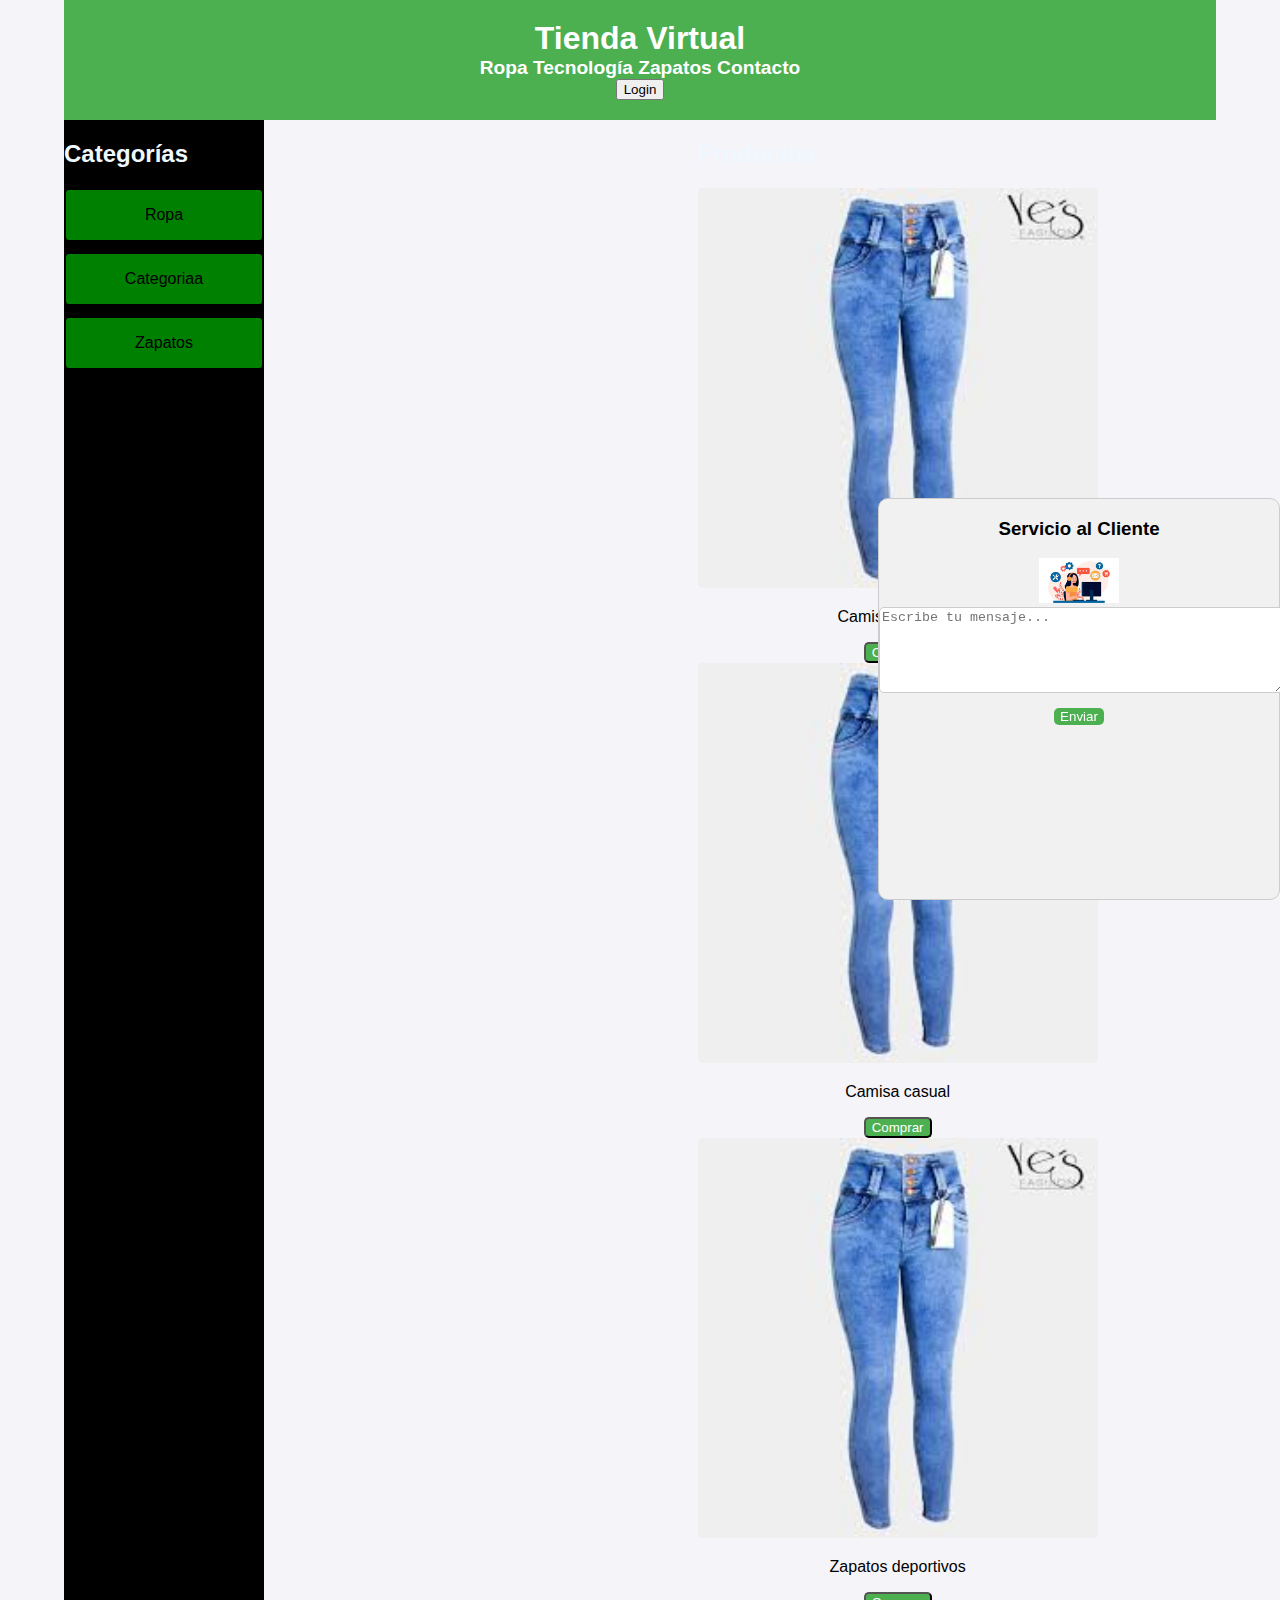
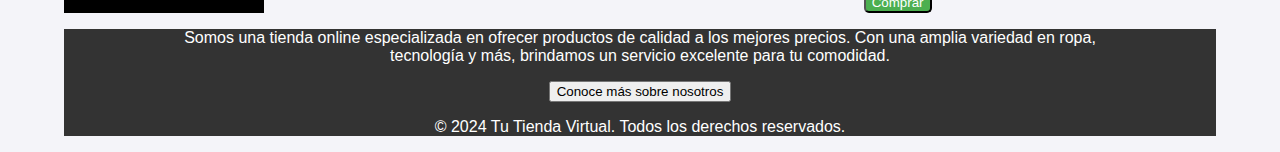
==== index.html @ c23fac92 "primer commit" ====
<!DOCTYPE html>
<html lang="en">
<head>
    <meta charset="UTF-8">
    <meta name="viewport" content="width=device-width, initial-scale=1.0">
    <link rel="stylesheet" href="./Estilos/estilo2.css">
    <title>Document</title>
</head>
<body>
    <div class="container">
        <div class="encabezado">
            <header>
                <h1>Tienda Virtual</h1>
                <h4>Ropa Tecnología Zapatos Contacto</h4>
               <a href="./login.html"> <button>Login</button></a>
            </header>
        </div>
        <section class="flexbox">
            <article class="izquierda">
                <h2 style="color: aliceblue;">Categorías</h2>
                <aside>
                    <p style="text-align: center;">Ropa</p>
                </aside>
                <aside>
                    <p style="text-align: center;">Categoriaa</p>
                </aside>
                <aside>
                    <p style="text-align: center;">Zapatos</p>
                </aside>
            </article>
        
            <article class="derecha">
                <h2 style="color: aliceblue;">Productos</h2>
                <aside>
                    <div class="producto">
                        <img src="./imagenes/descarga.jpg" alt="Pantalon">
                        <p>Camisa elegante</p>
                        <button>Comprar</button>
                    </div>
                </aside>
                <aside>
                    <div class="producto">
                        <img src="./imagenes/descarga.jpg" alt="Pantalon">
                        <p>Camisa casual</p>
                        <button>Comprar</button>
                    </div>
                </aside>
                <aside>
                    <div class="producto">
                        <img src="./imagenes/descarga.jpg" alt="Zapatos">
                        <p>Zapatos deportivos</p>
                        <button>Comprar</button>
                    </div>
                </aside>
            </article>

            <article class="servicio-cliente">
                <h3 style="text-align: center;">Servicio al Cliente</h3>
                <img src="./imagenes/servicio.jpg" alt="Servicio al Cliente">
                <textarea placeholder="Escribe tu mensaje..."></textarea>
                <button>Enviar</button>
            </article>
        </section>
        <footer>
            <div class="footer-contenido">
                <div class="descripcion">
                    <p>Somos una tienda online especializada en ofrecer productos de calidad a los mejores precios. Con una amplia variedad en ropa, tecnología y más, brindamos un servicio excelente para tu comodidad.</p>
                </div>
                
                <div class="boton-redireccion">
                    <a href="./tabla.html"><button>Conoce más sobre nosotros</button></a>
                </div>
        
                <div class="copyright">
                    <p>&copy; 2024 Tu Tienda Virtual. Todos los derechos reservados.</p>
                </div>
            </div>
        </footer>
       
    </div>
</body>
</html>
---- Estilos/estilo2.css ----
body {
    font-family: Arial, sans-serif;
    background-color: #f4f4f9;
    margin: 0;
}

.encabezado {
    background-color: #4CAF50;
    color: white;
    text-align: center;
    padding: 20px 0;
}

.encabezado header h1 {
    margin: 0;
    font-size: 2em;
}

.encabezado header h4 {
    margin: 0;
    font-size: 1.2em;
}

.container {
    width: 90%;
    margin: auto;
}

.flexbox {
    display: flex;
    justify-content: space-between; 
}

.flexbox2 {
    display: flex;
    justify-content: space-between; 
}

.derecha {
    width: 45%;
align-content: flex-start;
}

.izquierda {
    background-color: #000;
    height: auto;
    width: 200px;
}

.izquierda aside {
    border: 2px solid #000;
    margin-bottom: 10px;
    background-color: green;
    border-radius: 5px;
  
}

.producto {
    text-align: center;
    width: 400px;
}

.producto img {
    width: 100%;
    border-radius: 5px;
}

.producto button {
   
    background-color: #4CAF50;
    color: white;
    border-radius: 5px;
    cursor: pointer;
}
.servicio-cliente {
    background-color: #f1f1f1;
    border: 1px solid #ccc;
    border-radius: 10px;
    text-align: center;
    width: 400px;
    height: 400px;
    margin: auto;
    position: fixed;
    right: 0;
    bottom: 0;
}

.servicio-cliente img {
    width: 80px;
   
}

.servicio-cliente textarea {
    width: 100%;
    height: 80px;
    margin-bottom: 10px;
    border-radius: 5px;
    border: 1px solid #ccc;
  
}

.servicio-cliente button {
    background-color: #4CAF50;
    color: white;
    border: none;
    border-radius: 5px;
   
    cursor: pointer;
}
footer {
    background-color: #333;
    color: white;
 
    text-align: center;
    font-family: Arial, sans-serif;
}

.footer-contenido {
    width: 80%;
    margin: 0 auto;
}
.tabla {
    width: 90%;
  
    font-family: Arial, sans-serif;
    text-align: left;
    background-color: #f9f9f9;
     
}

.tabla caption {
    font-size: 1.5em;
    margin-bottom: 10px;
    color: #333;
    
}

.tabla th {
    background-color: #4CAF50; 
    color: white;
    font-size: 1.2em;
    border: 1px solid #ddd;
}

.tabla td {
  
    border: 1px solid #ddd;
    font-size: 1em;
    text-align: center;
}
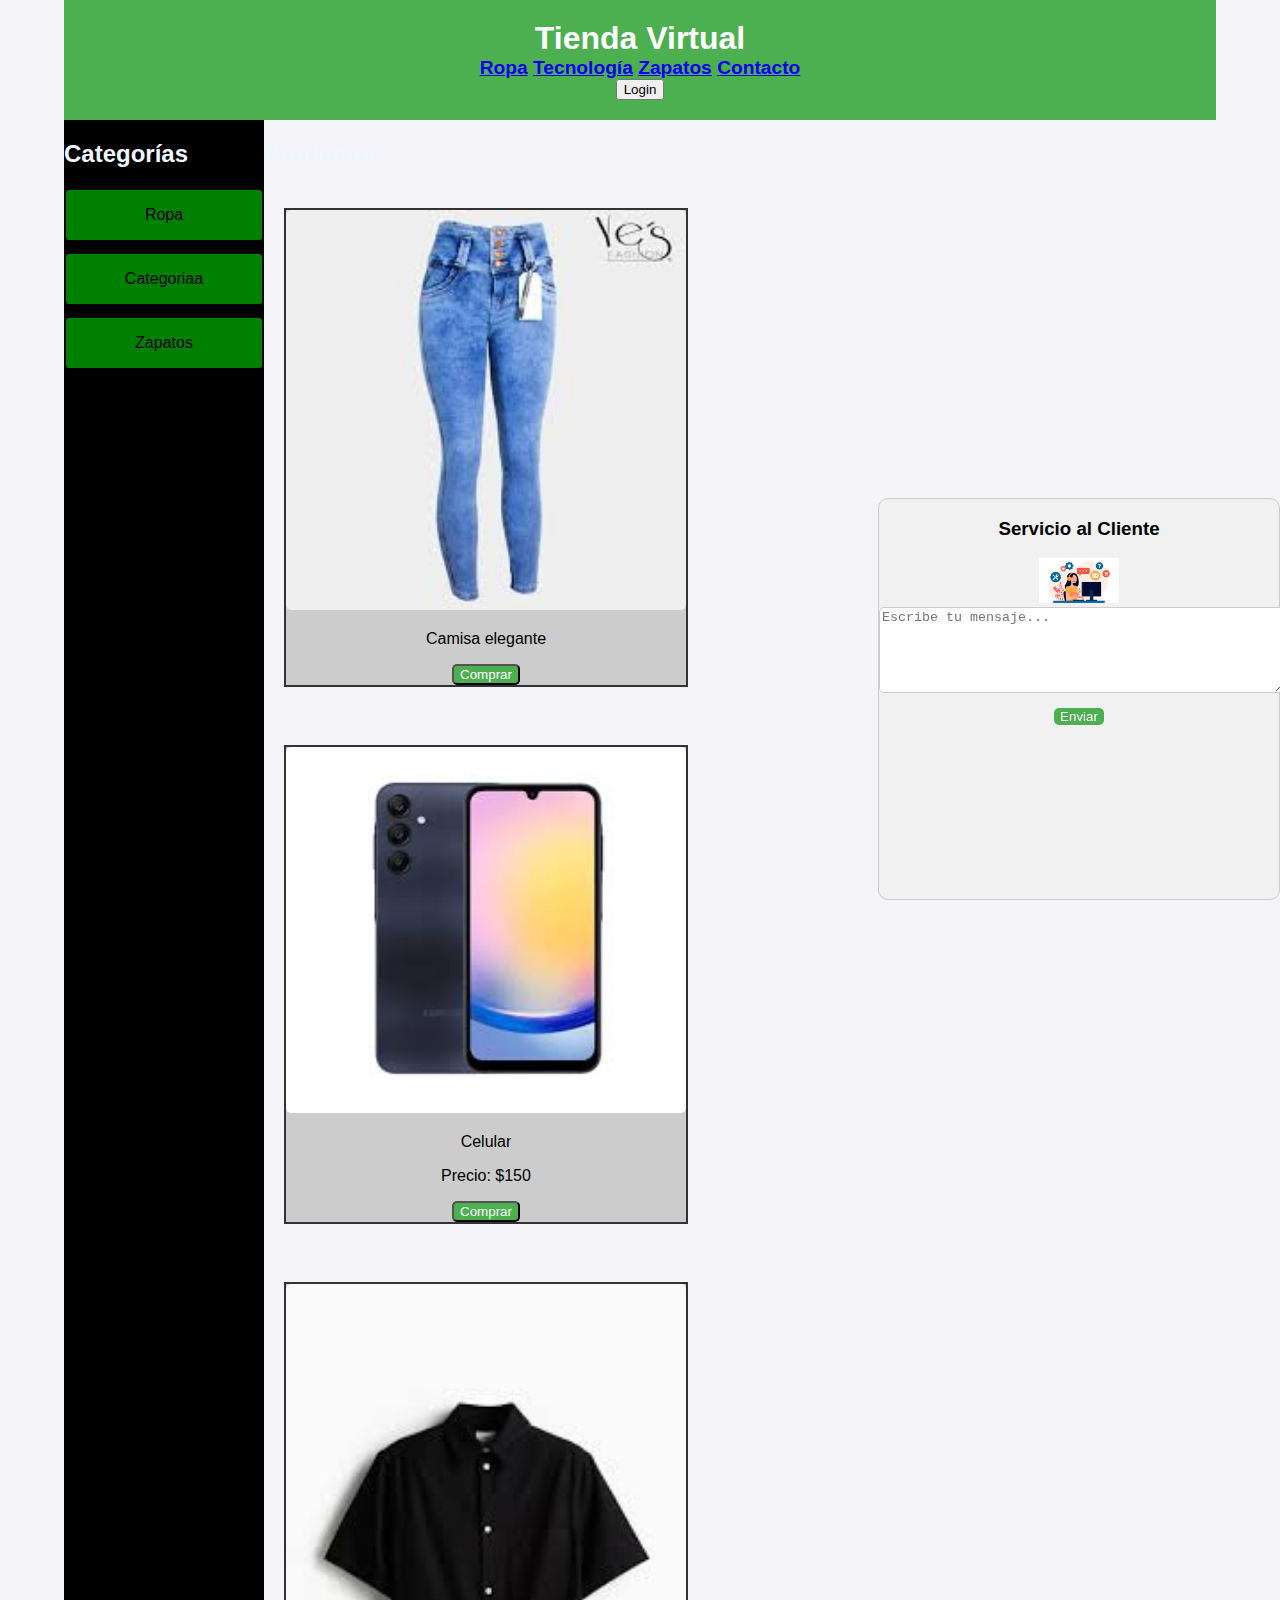
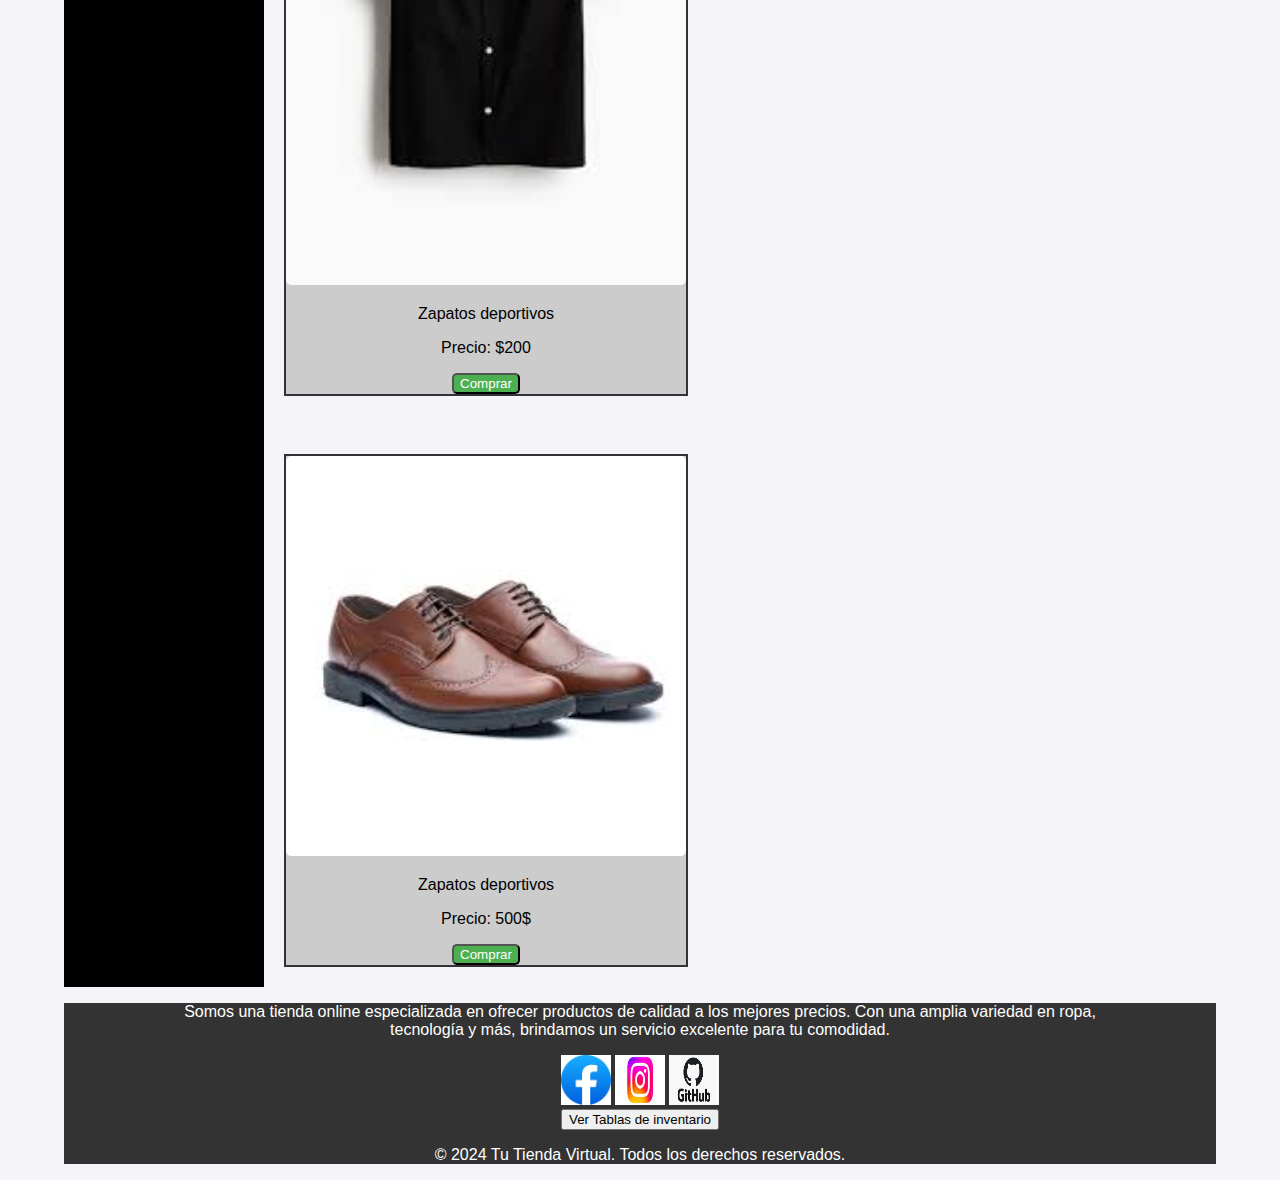
==== commit 707c2a63: "Actualizacion" ====
--- a/index.html
+++ b/index.html
@@ -11,12 +11,12 @@
         <div class="encabezado">
             <header>
                 <h1>Tienda Virtual</h1>
-                <h4>Ropa Tecnología Zapatos Contacto</h4>
+                <h4><a href="#primero">Ropa</a> <a href="#segundo">Tecnología</a> <a href="#tercero">Zapatos</a> <a href="#cuarto">Contacto</a></h4>
                <a href="./login.html"> <button>Login</button></a>
             </header>
         </div>
         <section class="flexbox">
-            <article class="izquierda">
+            <article class="izquierda" >
                 <h2 style="color: aliceblue;">Categorías</h2>
                 <aside>
                     <p style="text-align: center;">Ropa</p>
@@ -32,23 +32,36 @@
             <article class="derecha">
                 <h2 style="color: aliceblue;">Productos</h2>
                 <aside>
-                    <div class="producto">
+                    <div class="producto" id="primero">
                         <img src="./imagenes/descarga.jpg" alt="Pantalon">
                         <p>Camisa elegante</p>
                         <button>Comprar</button>
                     </div>
                 </aside>
+                <br>
                 <aside>
-                    <div class="producto">
-                        <img src="./imagenes/descarga.jpg" alt="Pantalon">
-                        <p>Camisa casual</p>
+                    <div class="producto" id="segundo">
+                        <img src="./imagenes/descarga (4).jpg" alt="Pantalon">
+                        <p>Celular</p>
+                        <p>Precio: $150</p>
                         <button>Comprar</button>
                     </div>
                 </aside>
+                <br>
                 <aside>
-                    <div class="producto">
-                        <img src="./imagenes/descarga.jpg" alt="Zapatos">
+                    <div class="producto" id="tercero">
+                        <img src="./imagenes/descarga (2).jpg" alt="Zapatos">
                         <p>Zapatos deportivos</p>
+                        <p>Precio: $200</p>
+                        <button>Comprar</button>
+                    </div>
+                </aside>
+                <br>
+                <aside>
+                    <div class="producto" id="cuarto">
+                        <img src="./imagenes/descarga (3).jpg" alt="Zapatos">
+                        <p>Zapatos deportivos</p>
+                        <p>Precio: 500$</p>
                         <button>Comprar</button>
                     </div>
                 </aside>
@@ -66,9 +79,15 @@
                 <div class="descripcion">
                     <p>Somos una tienda online especializada en ofrecer productos de calidad a los mejores precios. Con una amplia variedad en ropa, tecnología y más, brindamos un servicio excelente para tu comodidad.</p>
                 </div>
+                <div class="iamgenesr">
+                    <img src="./imagenes/facebook.jpg" alt="">
+                    <img src="./imagenes/Instagram-Logo.jpg" alt="">
+                    <img src="./imagenes/uwu.png" alt="">
+
+                </div>
                 
                 <div class="boton-redireccion">
-                    <a href="./tabla.html"><button>Conoce más sobre nosotros</button></a>
+                    <a href="./tabla.html"><button>Ver Tablas de inventario</button></a>
                 </div>
         
                 <div class="copyright">
--- a/Estilos/estilo2.css
+++ b/Estilos/estilo2.css
@@ -28,7 +28,10 @@
 
 .flexbox {
     display: flex;
-    justify-content: space-between; 
+    align-content: center;
+  
+  
+    justify-content: flex-start;
 }
 
 .flexbox2 {
@@ -39,6 +42,7 @@
 .derecha {
     width: 45%;
 align-content: flex-start;
+
 }
 
 .izquierda {
@@ -58,6 +62,12 @@
 .producto {
     text-align: center;
     width: 400px;
+    display: inline-block;
+    border: 2px solid #333;
+    background-color: #ccc;
+    margin: 20px;
+    
+
 }
 
 .producto img {
@@ -120,10 +130,10 @@
     margin: 0 auto;
 }
 .tabla {
-    width: 90%;
-  
+   
+    width: 80%;
+    margin: auto;
     font-family: Arial, sans-serif;
-    text-align: left;
     background-color: #f9f9f9;
      
 }
@@ -148,3 +158,9 @@
     font-size: 1em;
     text-align: center;
 }
+
+.iamgenesr img{
+    width: 50px;
+    height: 50px;
+}
+
